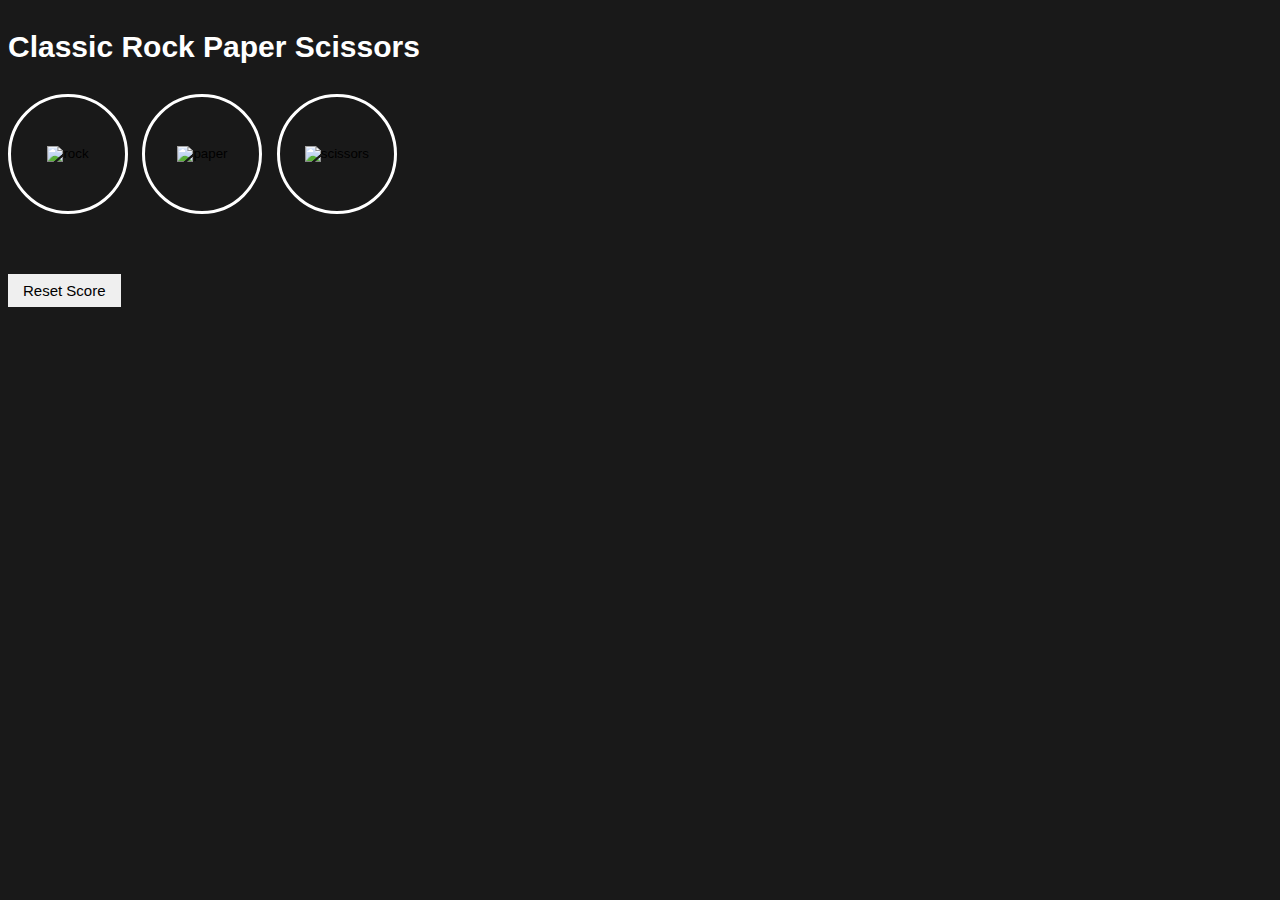
==== index.html @ 191f813e "Rename main html file" ====
<!DOCTYPE html>
<html lang="en">
  <head>
    <meta charset="UTF-8" />
    <meta name="viewport" content="width=device-width, initial-scale=1.0" />
    <title>Rock Paper Scissors</title>
    <link rel="stylesheet" href="rock-paper-scissors.css">
  </head>
  <body>
    <p class="title">Classic Rock Paper Scissors</p>

    <button class="move-button" onclick="
      playGame('rock');
    "><img src="images/rock-emoji.png" alt="rock" class="move-icon">
    </button>

    <button class="move-button" onclick="
      playGame('paper');
    "><img src="images/paper-emoji.png" alt="paper" class="move-icon">
    </button>

    <button class="move-button" onclick="
      playGame('scissors');
    "><img src="images/scissors-emoji.png" alt="scissors" class="move-icon">
    </button>

    <p class="js-result result-text"></p>
    <p class="js-moves moves-row"></p>
    <p class="js-score"></p>

    <button class="reset-score-button" onclick="
        score.wins = 0;
        score.losses = 0;
        score.ties = 0;
        localStorage.removeItem('score');
        updateScoreElement();
      ">Reset Score
    </button>

    <script src="rock-paper-scissors.js"></script>
  </body>
</html>
---- rock-paper-scissors.css ----
body {
    background-color: rgb(25, 25, 25);
    color: white;
    font-family: Arial, Helvetica, sans-serif;
}

.title {
    font-size: 30px;
    font-weight: 600;
}

.move-button {
    background-color: transparent;
    border: 3px solid white;
    border-radius: 60px;
    height: 120px;
    width: 120px;
    margin-right: 10px;
    cursor: pointer;
}

.move-icon {
    height: 50px;
}

.result-text {
    font-size: 25px;
    font-weight: 600;
    margin-top: 40px;
    margin-bottom: 40px;
}

.moves-row {
    margin-bottom: 50px;
}

.reset-score-button {
    padding: 8px 15px;
    font-size: 15px;
    border: none;
    margin-top: 10px;
    cursor: pointer;
}
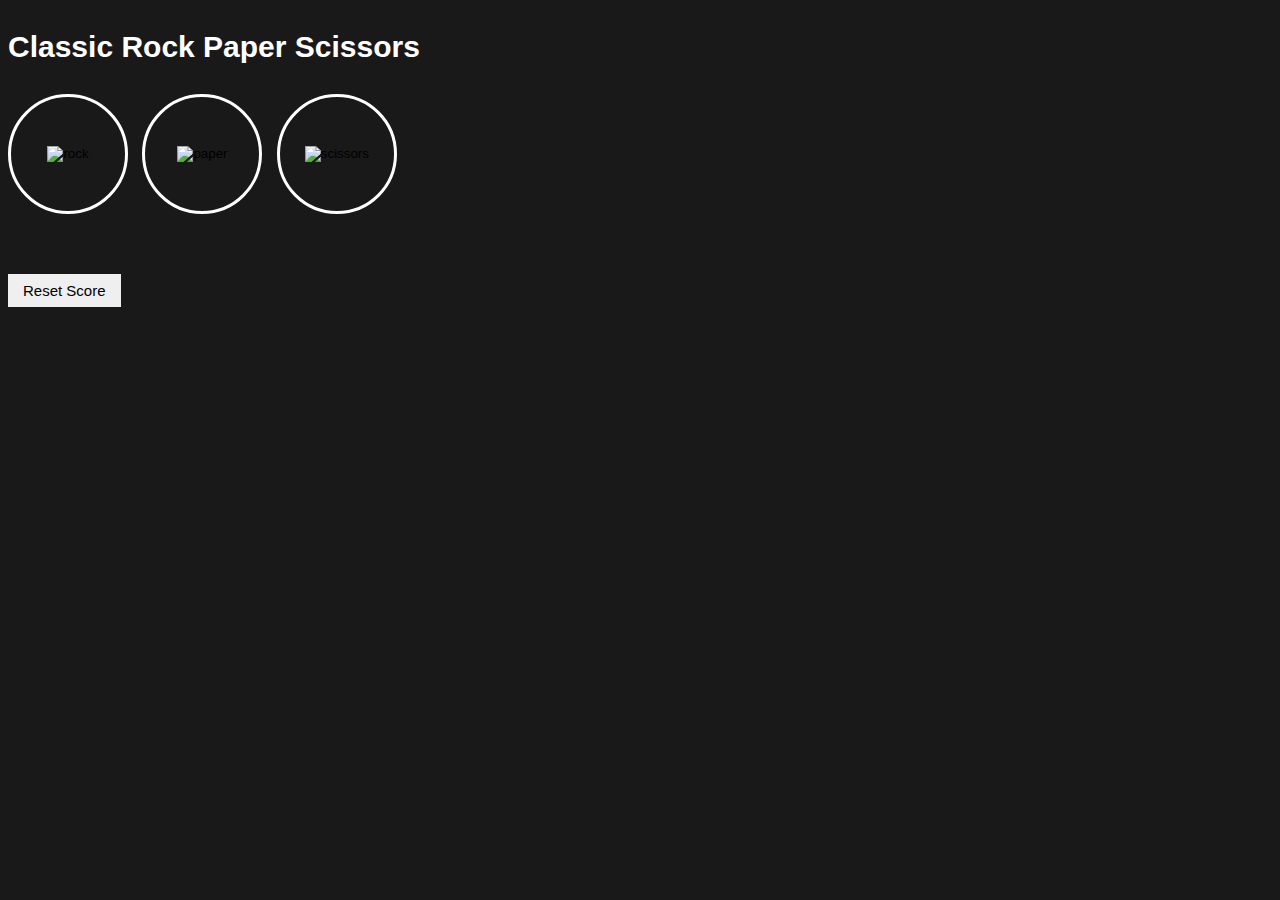
==== commit 9d533bf3: "Enhance UI elements - Add favicon for better browser identity - Update page title - Refactor reset b" ====
--- a/index.html
+++ b/index.html
@@ -3,13 +3,14 @@
   <head>
     <meta charset="UTF-8" />
     <meta name="viewport" content="width=device-width, initial-scale=1.0" />
-    <title>Rock Paper Scissors</title>
+    <link rel="icon" href="images/rock-paper-scissors.ico" type="image/x-icon">
+    <title>Classic Rock Paper Scissors</title>
     <link rel="stylesheet" href="rock-paper-scissors.css">
   </head>
   <body>
     <p class="title">Classic Rock Paper Scissors</p>
-
-    <button class="move-button" onclick="
+    <div class="buttons-section">
+      <button class="move-button" onclick="
       playGame('rock');
     "><img src="images/rock-emoji.png" alt="rock" class="move-icon">
     </button>
@@ -23,19 +24,13 @@
       playGame('scissors');
     "><img src="images/scissors-emoji.png" alt="scissors" class="move-icon">
     </button>
+    </div>
 
     <p class="js-result result-text"></p>
     <p class="js-moves moves-row"></p>
     <p class="js-score"></p>
 
-    <button class="reset-score-button" onclick="
-        score.wins = 0;
-        score.losses = 0;
-        score.ties = 0;
-        localStorage.removeItem('score');
-        updateScoreElement();
-      ">Reset Score
-    </button>
+    <button class="reset-score-button" onclick="resetGame()">Reset Score</button>
 
     <script src="rock-paper-scissors.js"></script>
   </body>
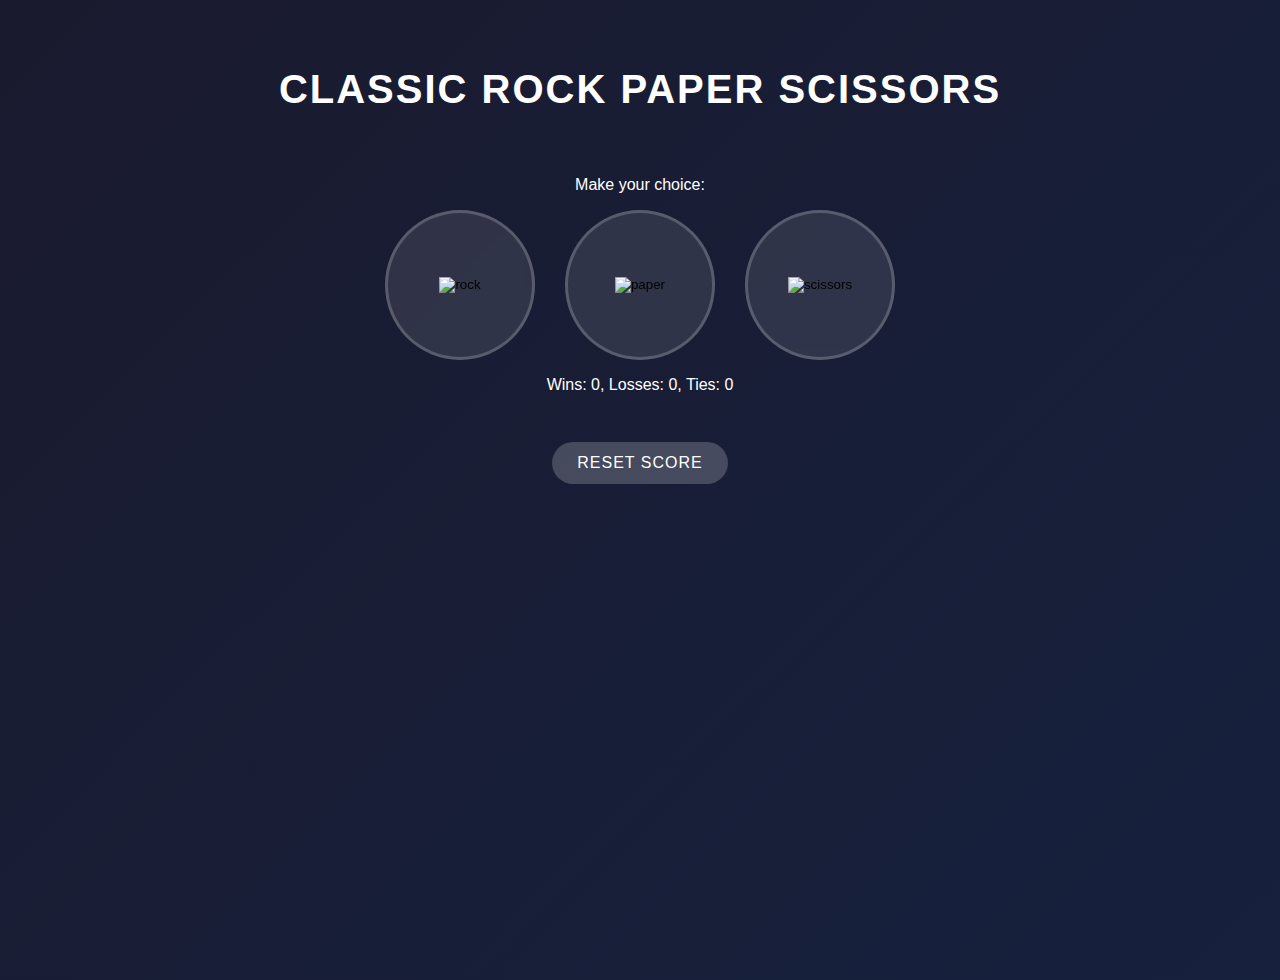
==== commit e2ee3685: "Include instructional text to enhance the user experience." ====
--- a/index.html
+++ b/index.html
@@ -8,7 +8,8 @@
     <link rel="stylesheet" href="rock-paper-scissors.css">
   </head>
   <body>
-    <p class="title">Classic Rock Paper Scissors</p>
+    <h1 class="title">Classic Rock Paper Scissors</h1>
+    <p class="instruction-text">Make your choice:</p>
     <div class="buttons-section">
       <button class="move-button" onclick="
       playGame('rock');
--- a/rock-paper-scissors.css
+++ b/rock-paper-scissors.css
@@ -1,43 +1,113 @@
 body {
-    background-color: rgb(25, 25, 25);
+    background: linear-gradient(135deg, #1a1a2e, #16213e);
     color: white;
-    font-family: Arial, Helvetica, sans-serif;
+    font-family: 'Segoe UI', Arial, sans-serif;
+    max-width: 800px;
+    margin: 0 auto;
+    padding: 40px 20px;
+    text-align: center;
+    min-height: 100vh;
+    display: flex;
+    flex-direction: column;
+    align-items: center;
 }
 
 .title {
-    font-size: 30px;
-    font-weight: 600;
+    font-size: 2.5rem;
+    font-weight: 700;
+    margin-bottom: 3rem;
+    text-transform: uppercase;
+    letter-spacing: 2px;
+}
+
+.buttons-section{
+    display: flex;
+    flex-direction: row;
 }
 
 .move-button {
-    background-color: transparent;
-    border: 3px solid white;
-    border-radius: 60px;
-    height: 120px;
-    width: 120px;
-    margin-right: 10px;
+    background: rgba(255, 255, 255, 0.1);
+    border: 3px solid rgba(255, 255, 255, 0.2);
+    border-radius: 50%;
+    height: 150px;
+    width: 150px;
+    margin: 0 15px;
     cursor: pointer;
+    transition: all 0.3s ease;
+    backdrop-filter: blur(5px);
+}
+
+.move-button:hover {
+    transform: scale(1.1);
+    border-color: rgba(255, 255, 255, 0.8);
+    background: rgba(255, 255, 255, 0.2);
 }
 
 .move-icon {
-    height: 50px;
+    height: 70px;
+    transition: transform 0.3s ease;
+}
+
+.move-button:hover .move-icon {
+    transform: scale(1.1);
 }
 
 .result-text {
-    font-size: 25px;
+    font-size: 2rem;
     font-weight: 600;
-    margin-top: 40px;
-    margin-bottom: 40px;
+    margin: 3rem 0;
+    padding: 1rem;
+    background: rgba(255, 255, 255, 0.1);
+    border-radius: 15px;
+    min-width: 300px;
+    display: none;
+}
+
+.result-text:not(:empty) {
+    display: block;
 }
 
 .moves-row {
-    margin-bottom: 50px;
+    margin-bottom: 2rem;
+    font-size: 1.2rem;
+    color: rgba(255, 255, 255, 0.9);
+}
+
+.moves-row:empty {
+    display: none;
 }
 
 .reset-score-button {
-    padding: 8px 15px;
-    font-size: 15px;
+    padding: 12px 25px;
+    font-size: 1rem;
     border: none;
-    margin-top: 10px;
+    border-radius: 25px;
+    background: rgba(255, 255, 255, 0.2);
+    color: white;
     cursor: pointer;
+    transition: all 0.3s ease;
+    text-transform: uppercase;
+    letter-spacing: 1px;
+    margin-top: 2rem;
+}
+
+.reset-score-button:hover {
+    background: rgba(255, 255, 255, 0.3);
+    transform: translateY(-2px);
+}
+
+@media (max-width: 600px) {
+    .move-button {
+        height: 100px;
+        width: 100px;
+        margin: 0 8px;
+    }
+    
+    .move-icon {
+        height: 40px;
+    }
+    
+    .title {
+        font-size: 1.8rem;
+    }
 }